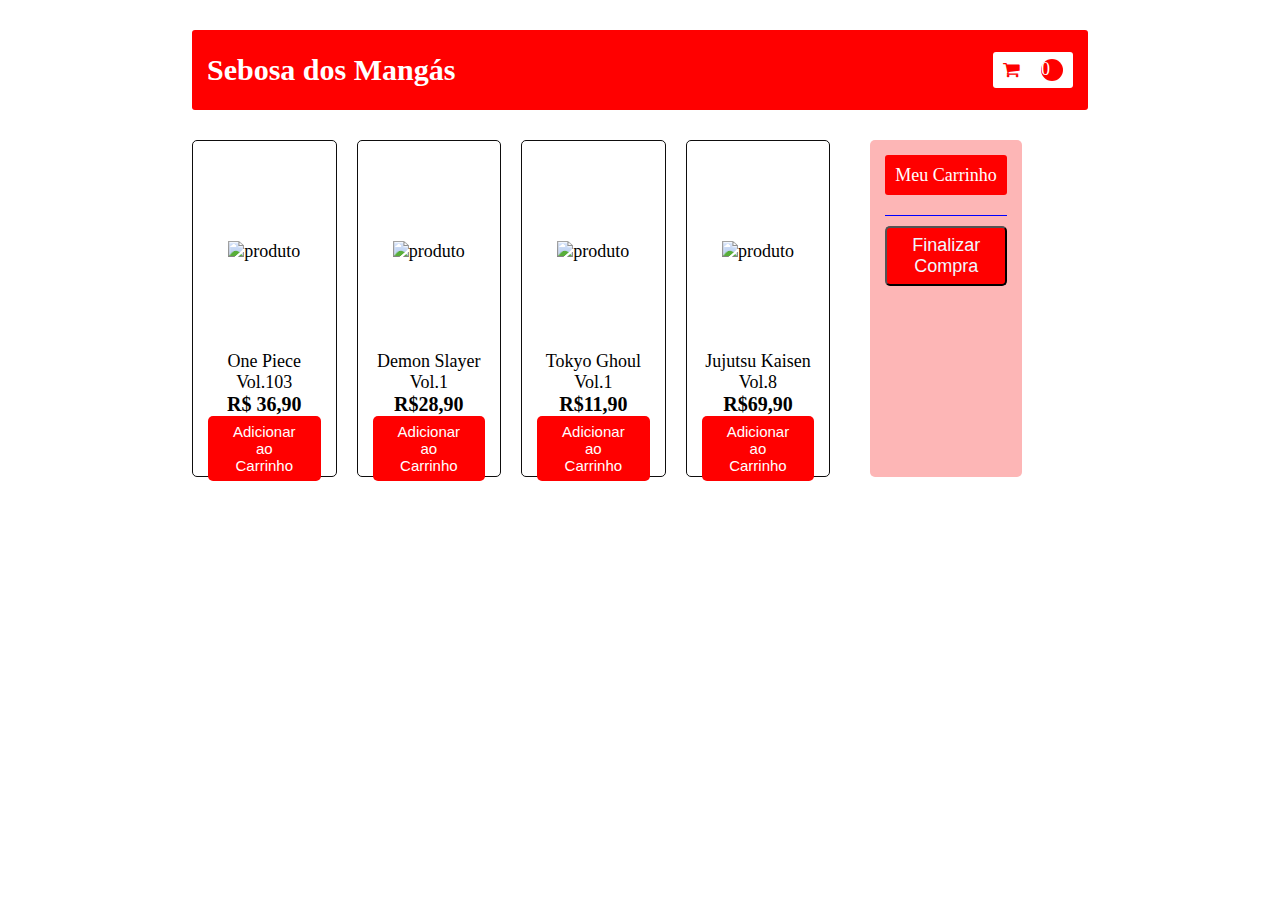
==== cart/loja/index.html @ 03768106 "alteracoe finais" ====
<!DOCTYPE html>
<html lang="pt-br">
<head>
    <meta charset="UTF-8">
    <meta http-equiv="X-UA-Compatible" content="IE=edge">
    <meta name="viewport" content="width=device-width, initial-scale=1.0">
    <title>Sebo de Mangás</title>
    <link rel="stylesheet" href="./assets/css/index.css">
    <link rel="stylesheet" href="https://cdnjs.cloudflare.com/ajax/libs/font-awesome/4.7.0/css/font-awesome.min.css">
    <script src="./assets/js/carrinho.js"></script>
</head>
<body>
    <!--Topo do site-->
    <div class="header">
        <p class="logo">
            Sebosa dos Mangás
        </p>
        <div class="cart">
        <i class="fa fa-shopping-cart"></i>
            <p>0</p>
        </div>
    </div>
    <!--Fim do topo do site-->
    <!--Conteudo do site-->
    <div class="container">
        <div class="linha-produtos">
         
            <!-- Inicio Produto-->
            <div class="corpoProduto">
                <div class="imgProduto">
                    <img src="./assets/img/onepiece103.png" alt="produto" class="produtoMiniatura">
                </div>
                <div class="titulo">
                    <p>One Piece Vol.103</p>
                    <h2>R$ 36,90</h2>
                    <input type="hidden" name="id_produto" value="">
                    <input type="hidden" name="valor" value="">
                    <button type="submit" class="button" onclick="onepieceAdd('conteudo')">Adicionar ao Carrinho</button>
                </div>
            </div>
            
            <!-- Fim do Produto-->
            <!-- Inicio Produto-->
            <div class="corpoProduto">
                <div class="imgProduto">
                    <img src="./assets/img/dm.png" alt="produto" class="produtoMiniatura">
                </div>
                <div class="titulo">
                    <p>Demon Slayer Vol.1</p>
                    <h2>R$28,90</h2>
                    <input type="hidden" name="id_produto" value="">
                    <input type="hidden" name="valor" value="">
                    <button type="submit" class="button" onclick="demonAdd('conteudo')">Adicionar ao Carrinho</button>
                </div>
            </div>
            
            <!-- Fim do Produto-->
            <!-- Inicio Produto-->
            <div class="corpoProduto">
                <div class="imgProduto">
                    <img src="./assets/img/tg.png" alt="produto" class="produtoMiniatura">
                </div>
                <div class="titulo">
                    <p>Tokyo Ghoul Vol.1</p>
                    <h2>R$11,90</h2>
                    <input type="hidden" name="id_produto" value="">
                    <input type="hidden" name="valor" value="">
                    <button type="submit" class="button" onclick="tokyoAdd('conteudo')">Adicionar ao Carrinho</button>
                </div>
            </div>
            
            <!-- Fim do Produto-->

            <!-- Inicio Produto-->
            <div class="corpoProduto">
                <div class="imgProduto">
                    <img src="./assets/img/jk.png" alt="produto" class="produtoMiniatura">
                </div>
                <div class="titulo">
                    <p>Jujutsu Kaisen Vol.8 </p>
                    <h2>R$69,90</h2>
                    <input type="hidden" name="id_produto" value="">
                    <input type="hidden" name="valor" value="">
                    <button type="submit" class="button" onclick="jkAdd('conteudo')">Adicionar ao Carrinho</button>
                </div>
            </div>
            
            <!-- Fim do Produto-->

           
            <!-- barra lateral do site-->
            <div class="barraLateral">
                <div class="topoCarrinho">
                    <p>Meu Carrinho</p>
                </div>
                <!-- inicio produto carrinho-->
             
                <div class="item-carrinho" id="onePiece" style="display: none;">
                    <div class="linha-da-imagem">
                        <img src="./assets/img/onepiece103.png" alt="One piece 103 carrinho" class="img-carrinho">
                    </div>
                    <p>One Piece Vol.103</p>
                    <h2>R$ 36,90</h2>
                    
                        <button type="submit"  style="border:none ; background:none;" onclick="onepieceDel('conteudo')"><i class="fa fa-trash-o"></i></button>
                
                </div>
                   <!-- fim produto carrinho-->

                <!-- inicio produto carrinho-->
                <div class="item-carrinho" id="demonSlayer" style="display: none;">
                    <div class="linha-da-imagem">
                        <img src="./assets/img/dm.png" alt="One piece 103 carrinho" class="img-carrinho">
                    </div>
                    <p>Demon Slayer Vol.1</p>
                    <h2>R$28,90</h2>
                    
                        <button type="submit"  style="border:none ; background:none;" onclick="demonDel('conteudo')"><i class="fa fa-trash-o"></i></button>
                
                </div>
                   <!-- fim produto carrinho-->

                <!-- inicio produto carrinho-->
             
                <div class="item-carrinho" id="tokyo" style="display: none;">
                    <div class="linha-da-imagem">
                        <img src="./assets/img/tg.png" alt="One piece 103 carrinho" class="img-carrinho">
                    </div>
                    <p>Tokyo Ghoul Vol.1</p>
                    <h2>R$11,90</h2>
                    
                        <button type="submit"  style="border:none ; background:none;" onclick="tokyoDel('conteudo')"><i class="fa fa-trash-o"></i></button>
                
                </div>
                   <!-- fim produto carrinho-->
                <!-- inicio produto carrinho-->
             
                <div class="item-carrinho" id="jk" style="display: none;">
                    <div class="linha-da-imagem">
                        <img src="./assets/img/jk.png" alt="One piece 103 carrinho" class="img-carrinho">
                    </div>
                    <p>Tokyo Ghoul Vol.1</p>
                    <h2>R$11,90</h2>
                    
                        <button type="submit"  style="border:none ; background:none;" onclick="jkDel('conteudo')"><i class="fa fa-trash-o"></i></button>
                
                </div>
                   <!-- fim produto carrinho-->

                   <div class="item-carrinho-vazio" id="cartVazio" style="display: none;">Seu Carrinho está vazio</div>
                   <div class="rodape">
                    <button class="finalizar" type="submit" style="background-color: red; border-radius: 5px; color: aliceblue;  padding: 7px 25px;" >Finalizar Compra</button>       
                   </div>
            </div>
            <!-- fim barra lateral do site-->
        </div>
        <!-- -->
    </div>
    <!--Conteudo do site-->

</body>
</html>
---- cart/loja/assets/css/index.css ----
* {
    margin: 0;
    padding: 0;
    box-sizing: border-box;
    font-family: 'poppins' sans-serif;
    font-size: 18px;
}

body {
    display: flex;
    align-items: center;
    justify-content: center;
    flex-direction: column;
}

.header {
    width: 70%;
    height: 80px;
    background-color: red;
    display: flex;
    margin: 30px 0;
    padding: 15px;
    border-radius: 3px;
    justify-content: space-between;
    align-items: center;
}

.header .logo {
    font-size: 30px;
    font-weight: bold;
    color: #fff;
}

.header:hover {
    background: blue;
    box-shadow: 0 0 5px blue, 0 0 25px blue, 0 0 20px blue, 0 0 100px blue;
    transition: 0.6s;
}

.cart {
    width: 80px;
    display: flex;
    background-color: #fff;
    justify-content: space-between;
    border-radius: 3px;
    align-items: center;
    padding: 7px 10px;
}

.fa-shopping-cart {
    color: red;
}

.cart p {
    width: 22px;
    height: 22px;
    justify-content: center;
    align-items: center;
    border-radius: 22px;
    background-color: red;
    color: #fff;
}

.container {
    display: flex;
    width: 70%;
    margin-bottom: 30px;
}

.linha-produtos {
    display: flex;
    width: 60%;
    grid-template-columns: repeat(2, 1fr);
    grid-gap: 20px;
}

.corpoProduto {
    display: flex;
    align-items: center;
    justify-content: space-between;
    flex-direction: column;
    padding: 15px;
    border: 1px solid rgb(14, 13, 13);
    border-radius: 5px;
}

.imgProduto {
    width: 100%;
    height: 190px;
    display: flex;
    justify-content: center;
    align-items: center;
}

.produtoMiniatura {
    max-width: 90%;
    max-height: 90%;
    object-fit: cover;
    object-position: center;
}

.titulo {
    width: 100%;
    height: 110px;
    align-items: center;
    justify-content: space-between;
    text-align: center;
    margin-top: 5px;
    flex-direction: column;
}

h2 {
    font-size: 20px;
    color: black;
}

.button {
    background-color: red;
    width: 100%;
    border: none;
    border-radius: 5px;
    position: relative;
    padding: 7px 25px;
    color: #fff;
    font-size: 15px;
}

.button:hover{
    box-shadow: 5px 5px 0px blue;
    top: 5px;
    left: 5px;
}

.barraLateral{
    width: 40%;
    border-radius: 5px;
    background-color: rgb(253, 182, 182);
    margin-left: 20px;
    padding: 15px;
    text-align: center;
}

.topoCarrinho{
    background-color: red;
    display: flex;
    align-items: center;
    height: 40px;
    border-radius: 3px;
    padding: 10px;
    margin-bottom: 20px;
    color: #fff;
}

.item-carrinho{
    display: flex;
    align-items: center;
    justify-content: space-between;
    padding: 10px;
    background-color: #fff;
    border-radius: 3px;
    margin: 10px 10px;
    border-bottom: 1px solid blue;
}

.linha-da-imagem{
    display: flex;
    width: 50px;
    height: 50px;
    border-radius: 50%;
    border: 1 solid red;
    align-items: center;
    justify-content: center;
}

.img-carrinho{
    width: 90%;
    height: 90%;
    border-radius: 50%;
    object-fit: cover;
    object-position: center;
}

.rodape{
    display: flex;
    justify-content: space-between;
    margin: 20px 0;
    padding: 10px 0;
    border-top: 1px solid blue;
}

.fa-trash-o:hover{
    cursor: pointer;
    color: black;
}
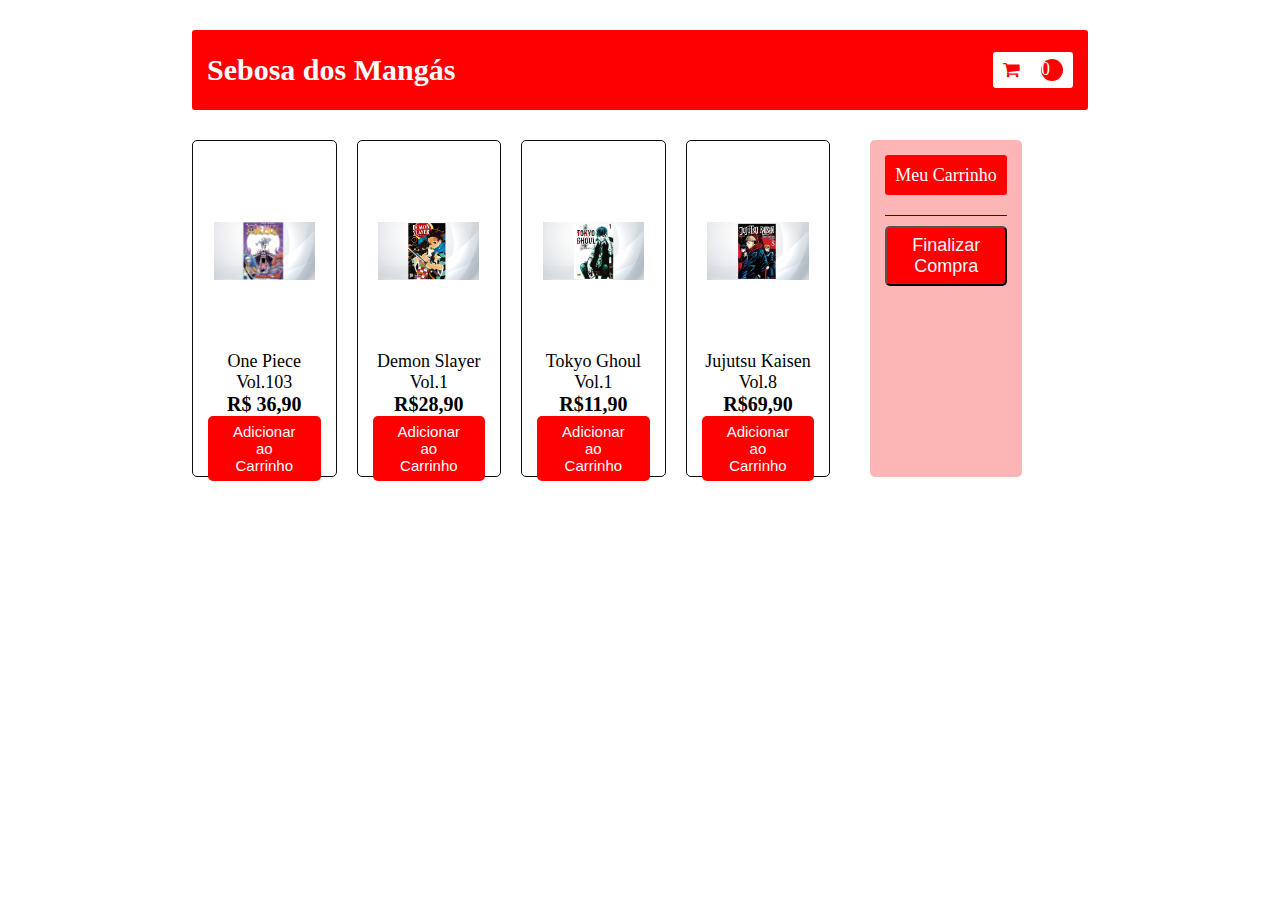
==== commit 4f5c4737: "carrinho pronto" ====
--- a/cart/loja/index.html
+++ b/cart/loja/index.html
@@ -142,7 +142,7 @@
                         <img src="./assets/img/jk.png" alt="One piece 103 carrinho" class="img-carrinho">
                     </div>
                     <p>Tokyo Ghoul Vol.1</p>
-                    <h2>R$11,90</h2>
+                    <h2>R$69,90</h2>
                     
                         <button type="submit"  style="border:none ; background:none;" onclick="jkDel('conteudo')"><i class="fa fa-trash-o"></i></button>
                 
